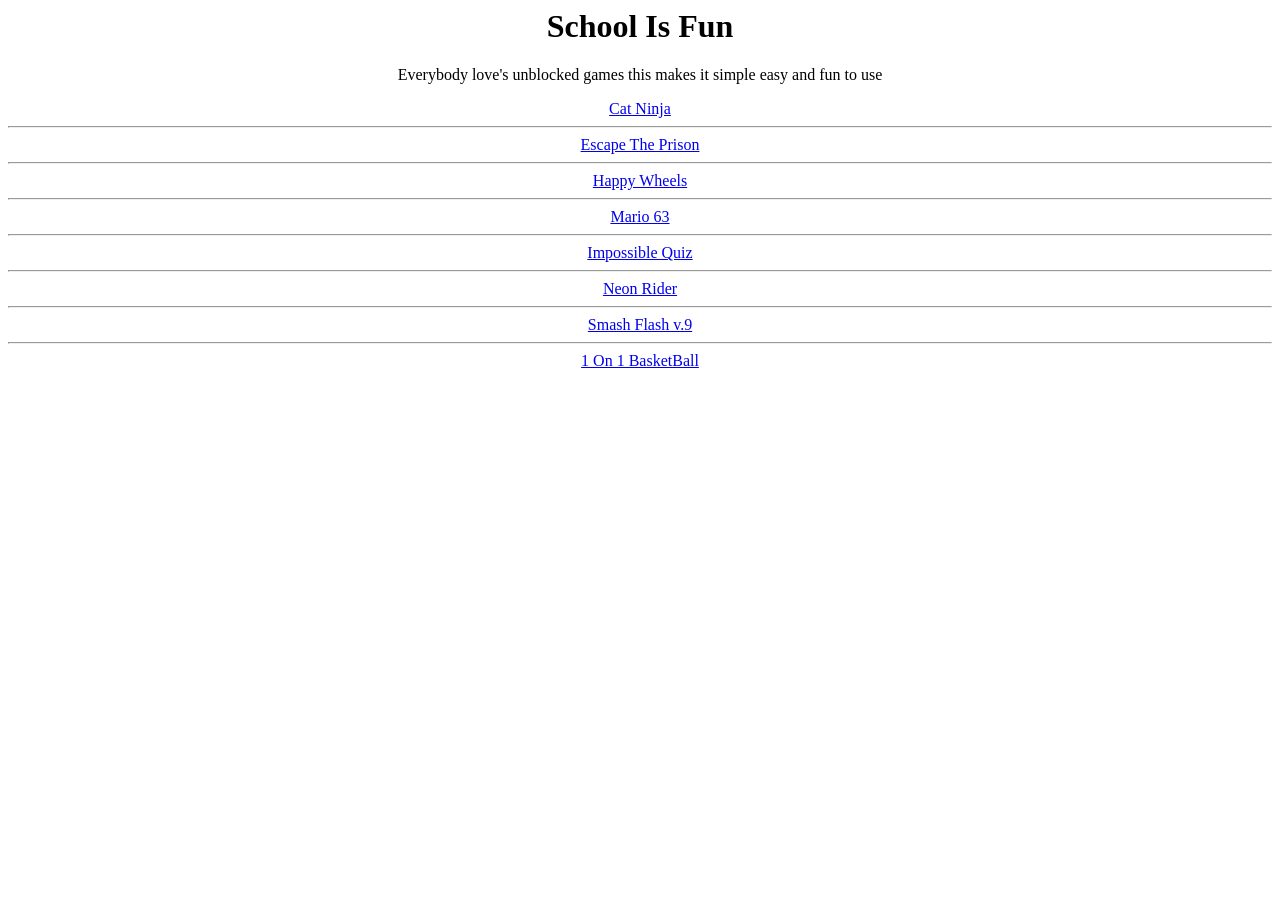
==== index.html @ 860ee505 "Update index.html" ====
<html>
    <head><title>Vexify's Unblocked Games
    </title>
        <link rel="preconnect" href="https://fonts.gstatic.com">
<link href="https://fonts.googleapis.com/css2?family=Teko:wght@500&display=swap" rel="stylesheet">
        <link rel="stylesheet" href="main.css">
    </head>
    <body>
        <center>
            <h1>School Is Fun</h1>
            <p>Everybody love's unblocked games this makes it simple easy and fun to use</p>
            <a href="Games/Catninja.html">Cat Ninja</a>
            <hr>
            <a href="Games/escapingprison.html">Escape The Prison</a>
            <hr>
            <a href="Games/Happywheels.html">Happy Wheels</a>
            <hr>
            <a href="Games/mario63.html">Mario 63</a>
            <hr>
            <a href="Games/impossible.html">Impossible Quiz</a>
            <hr>
            <a href="Games/rider.html">Neon Rider</a>
            <hr>
            <a href="Games/smash.html">Smash Flash v.9</a>
            <hr>
                <a href="Games/1v1basketball.html">1 On 1 BasketBall</a>
            </center>
    </body>
</html>
---- main.css ----
font-family: 'Teko', sans-serif;
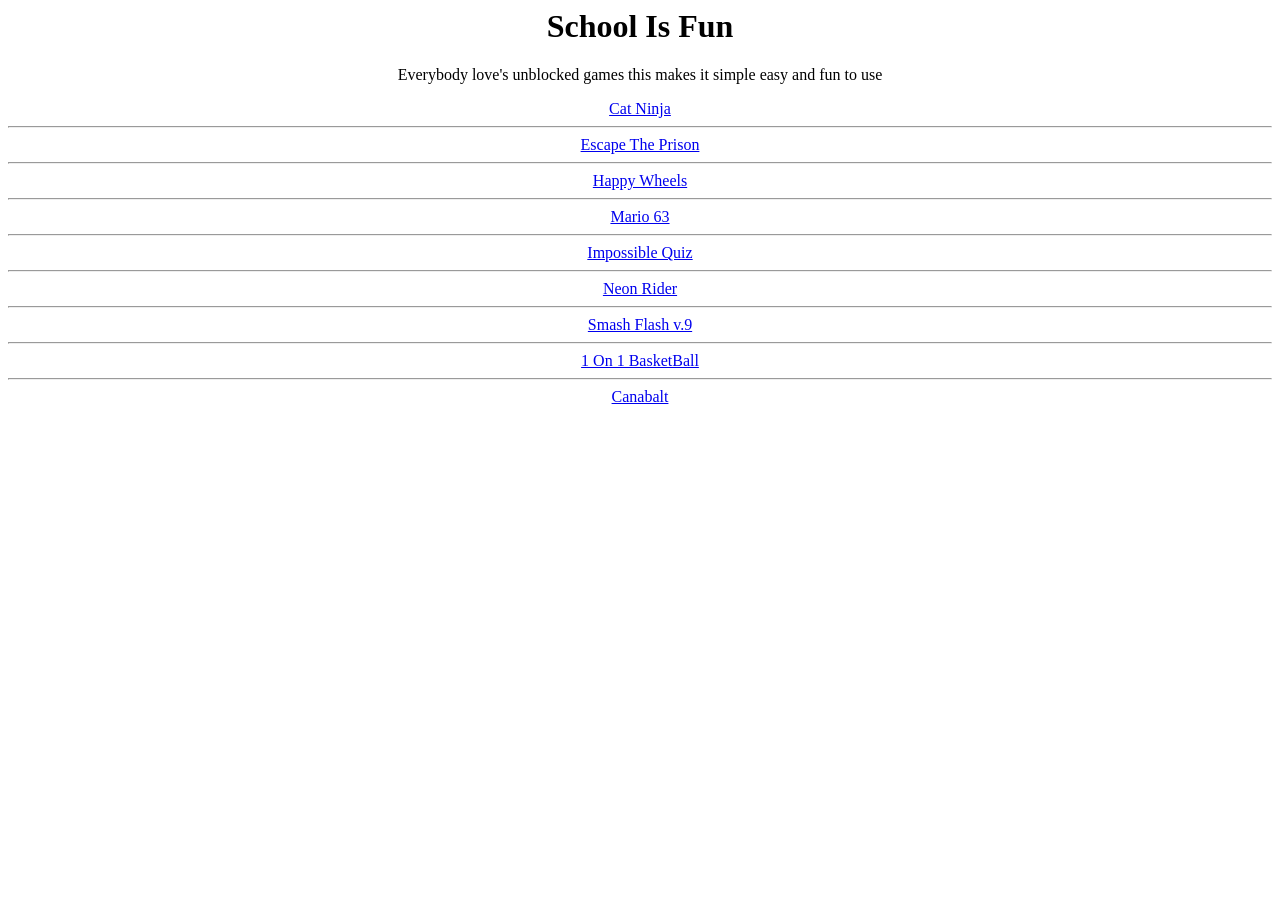
==== commit 0cd4d7b0: "Update index.html" ====
--- a/index.html
+++ b/index.html
@@ -23,7 +23,9 @@
             <hr>
             <a href="Games/smash.html">Smash Flash v.9</a>
             <hr>
-                <a href="Games/1v1basketball.html">1 On 1 BasketBall</a>
+            <a href="Games/1v1basketball.html">1 On 1 BasketBall</a>
+            <hr>
+            <a href="Games/canbalt.html">Canabalt</a>
             </center>
     </body>
 </html>
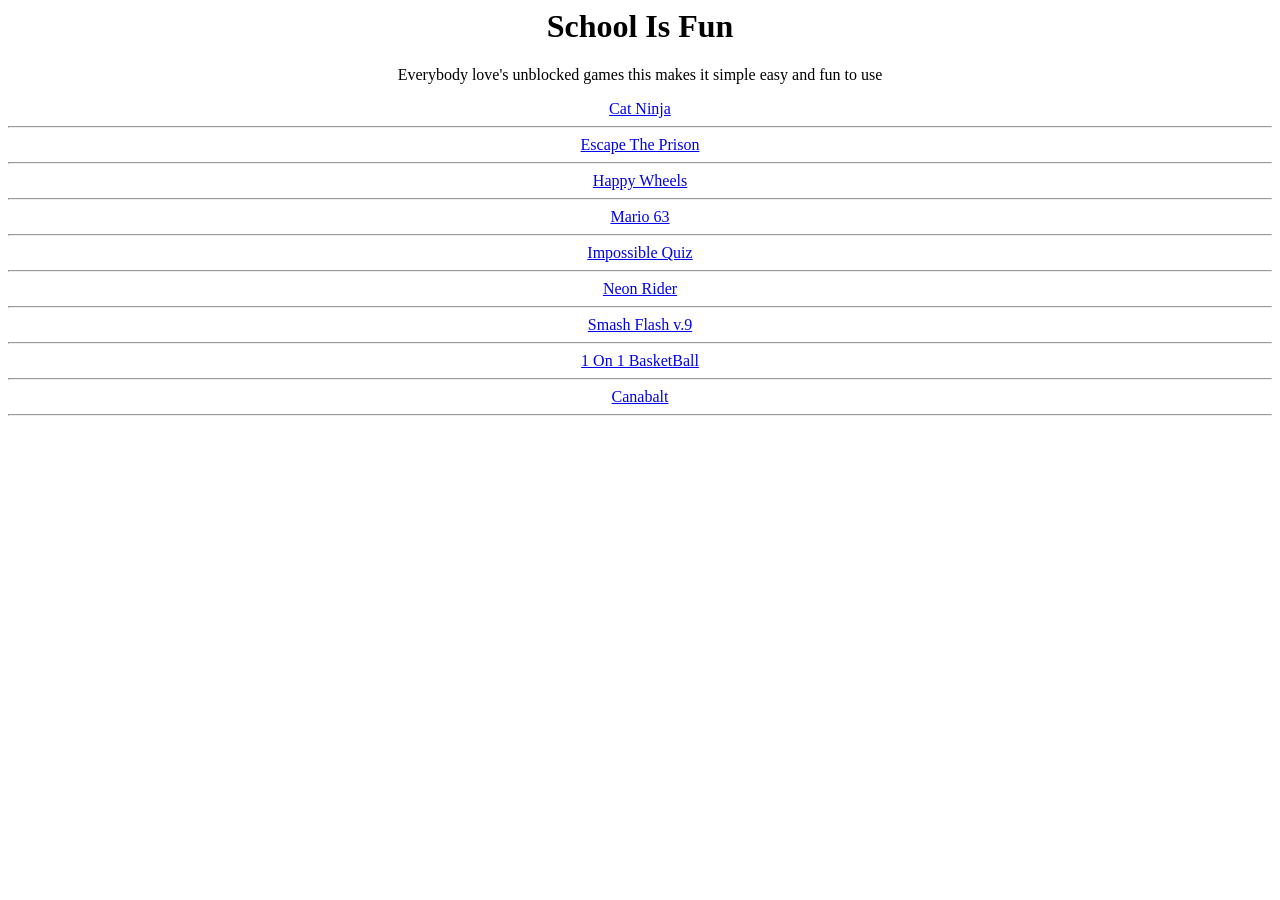
==== commit bf8f4e52: "Update index.html" ====
--- a/index.html
+++ b/index.html
@@ -1,8 +1,9 @@
 <html>
     <head><title>Vexify's Unblocked Games
     </title>
-        <link rel="preconnect" href="https://fonts.gstatic.com">
-<link href="https://fonts.googleapis.com/css2?family=Teko:wght@500&display=swap" rel="stylesheet">
+        <style>
+@import url('https://fonts.googleapis.com/css2?family=Teko:wght@500&display=swap');
+</style>
         <link rel="stylesheet" href="main.css">
     </head>
     <body>
@@ -26,6 +27,8 @@
             <a href="Games/1v1basketball.html">1 On 1 BasketBall</a>
             <hr>
             <a href="Games/canbalt.html">Canabalt</a>
+            <hr>
+            <a href="Games/quake.html"
             </center>
     </body>
 </html>
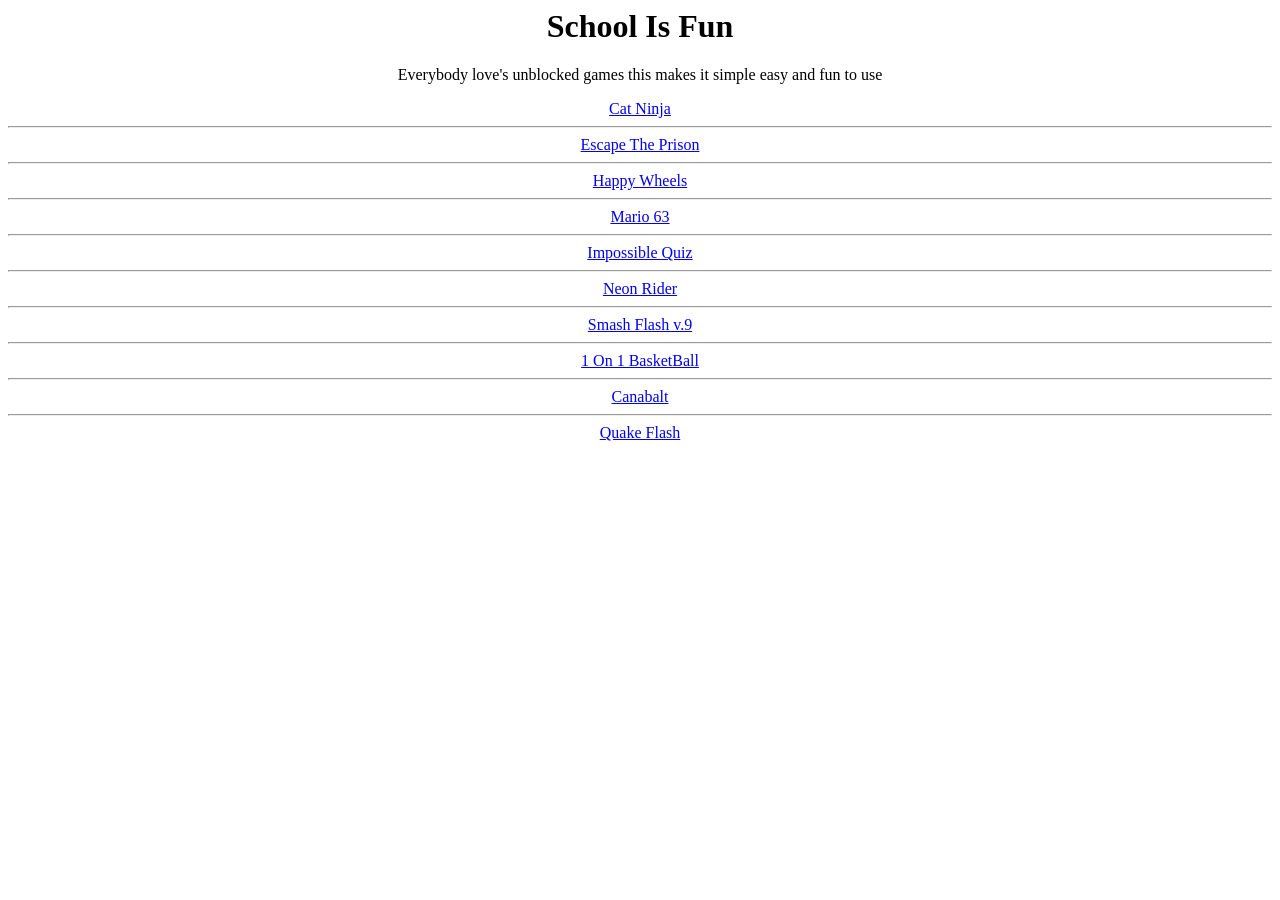
==== commit 081be273: "Update index.html" ====
--- a/index.html
+++ b/index.html
@@ -28,7 +28,7 @@
             <hr>
             <a href="Games/canbalt.html">Canabalt</a>
             <hr>
-            <a href="Games/quake.html"
+            <a href="Games/quake.html">Quake Flash<a/>
             </center>
     </body>
 </html>
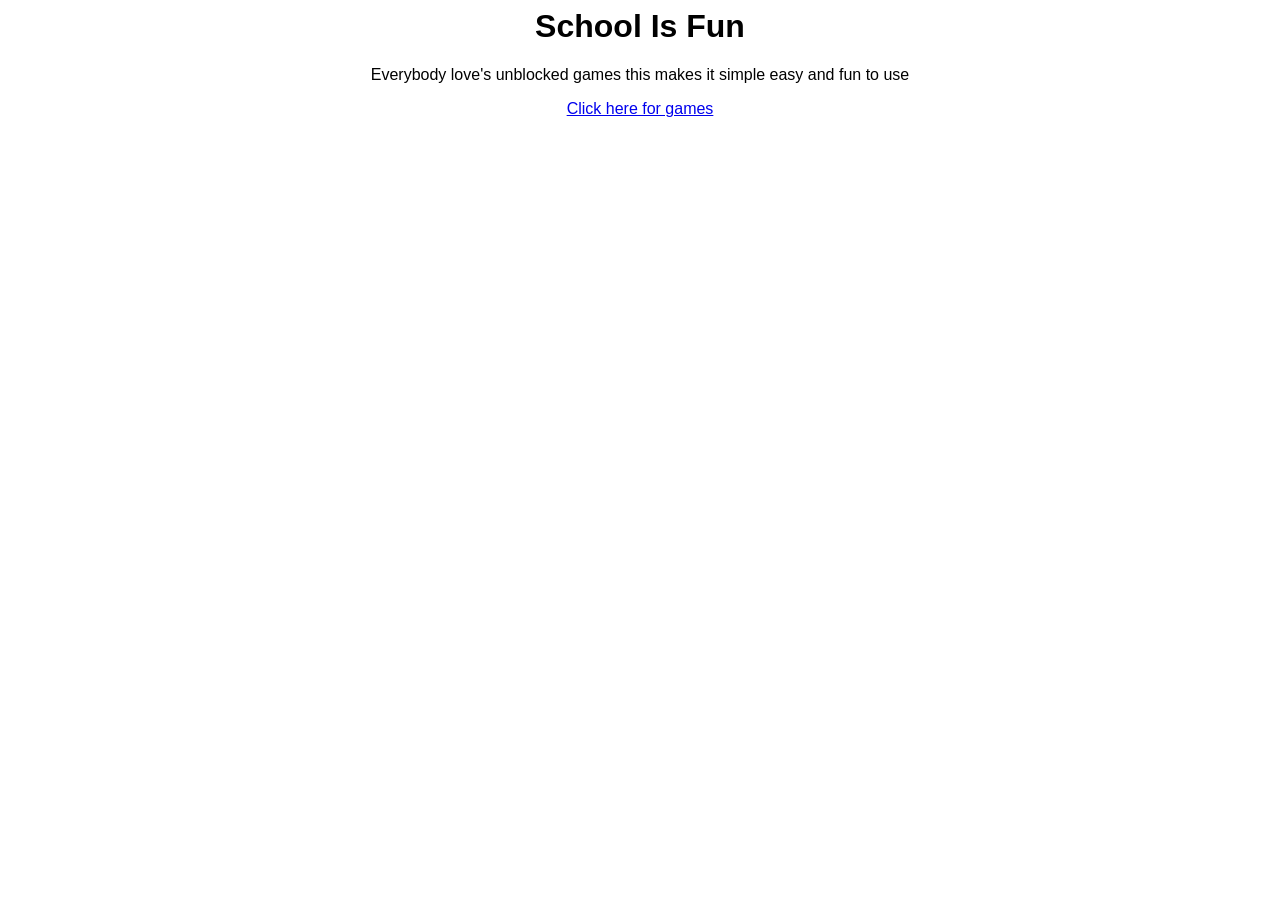
==== commit 0d43a54f: "cut out old links" ====
--- a/index.html
+++ b/index.html
@@ -1,5 +1,5 @@
 <html>
-    <head><title>Vexify's Unblocked Games
+    <head><title>Vexify's Unblocked Games Portal
     </title>
         <style>
 @import url('https://fonts.googleapis.com/css2?family=Teko:wght@500&display=swap');
@@ -10,25 +10,7 @@
         <center>
             <h1>School Is Fun</h1>
             <p>Everybody love's unblocked games this makes it simple easy and fun to use</p>
-            <a href="Games/Catninja.html">Cat Ninja</a>
-            <hr>
-            <a href="Games/escapingprison.html">Escape The Prison</a>
-            <hr>
-            <a href="Games/Happywheels.html">Happy Wheels</a>
-            <hr>
-            <a href="Games/mario63.html">Mario 63</a>
-            <hr>
-            <a href="Games/impossible.html">Impossible Quiz</a>
-            <hr>
-            <a href="Games/rider.html">Neon Rider</a>
-            <hr>
-            <a href="Games/smash.html">Smash Flash v.9</a>
-            <hr>
-            <a href="Games/1v1basketball.html">1 On 1 BasketBall</a>
-            <hr>
-            <a href="Games/canbalt.html">Canabalt</a>
-            <hr>
-            <a href="Games/quake.html">Quake Flash<a/>
+            <a href="https://3kh0.github.io/games">Click here for games</a>
             </center>
     </body>
 </html>
--- a/main.css
+++ b/main.css
@@ -1 +1,3 @@
-font-family: 'Teko', sans-serif;
+body {
+   font-family: 'Teko', sans-serif;
+}
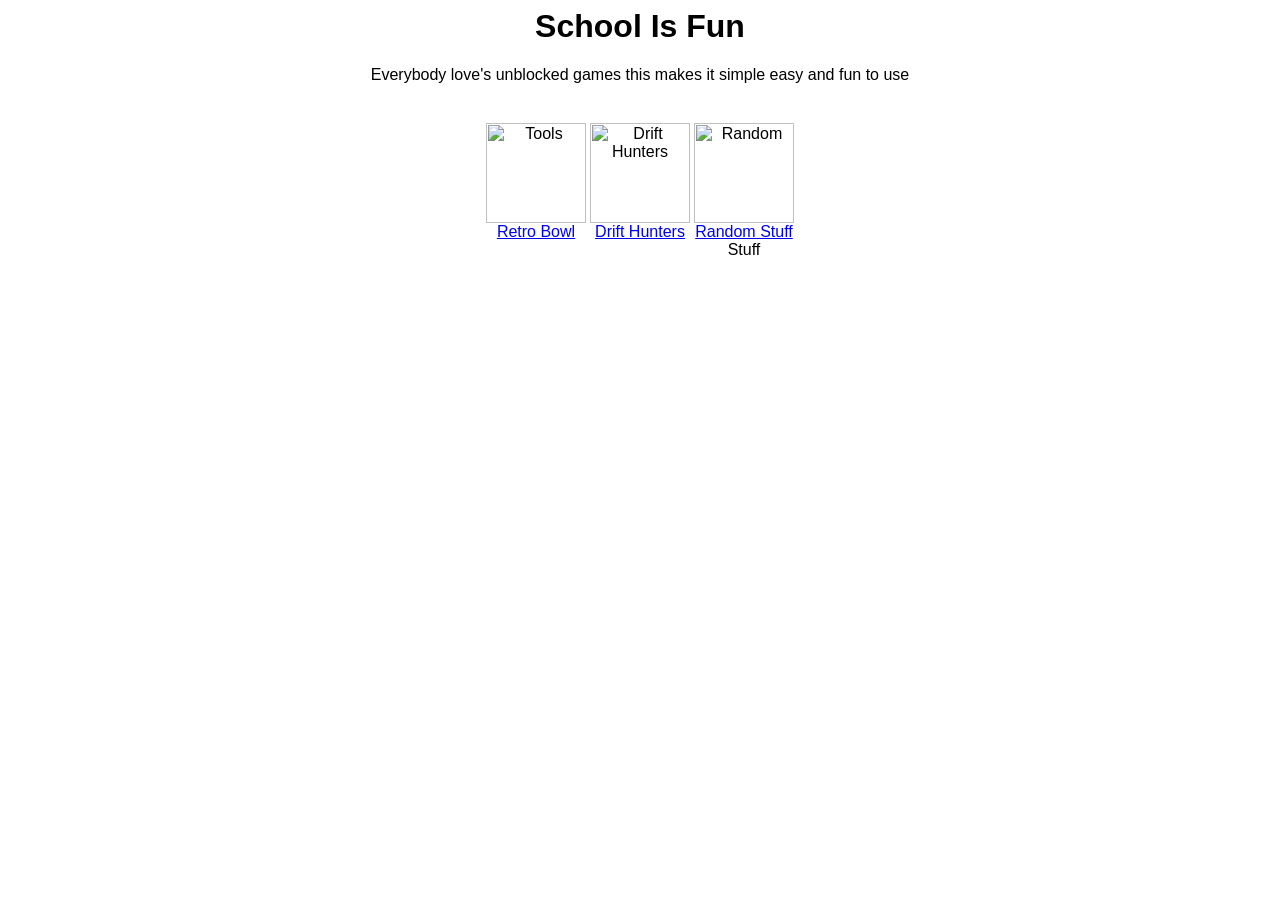
==== commit 5b5b2108: "games" ====
--- a/index.html
+++ b/index.html
@@ -10,7 +10,12 @@
         <center>
             <h1>School Is Fun</h1>
             <p>Everybody love's unblocked games this makes it simple easy and fun to use</p>
-            <a href="https://3kh0.github.io/games">Click here for games</a>
-            </center>
+            <table border="0">
+                <tbody>
+            <tr></tr>
+            <td>&nbsp;<center><img src="https://img.poki.com/cdn-cgi/image/quality=78,width=600,height=600,fit=cover,g=0.5x0.5,f=auto/ee9ca3764ef4289a48a1ebf457ef605441ed1f35a0f2eb12707a70d609e53686.png" alt="Tools" width="100" height="100" /><br /> <a href="rbowl.html">Retro Bowl</a><br/><br/></center></td>
+            <td>&nbsp;<center><img src="https://play-lh.googleusercontent.com/BTNEh2Z3EYM6CRPSNV4vXDFaMhVSaZdcZlbE4Fv_If_Ad-TcJzpAjAbCpioXmgcrIS63" alt="Drift Hunters" width="100" height="100" /><br /> <a href="games.html">Drift Hunters</a><br /><br/></center></td>
+            <td>&nbsp;<center><img src="images/random.png" alt="Random" width="100" height="100" /><br /> <a href="random.html">Random Stuff</a><br />Stuff<br/></center></td>
+        </center>
     </body>
 </html>
